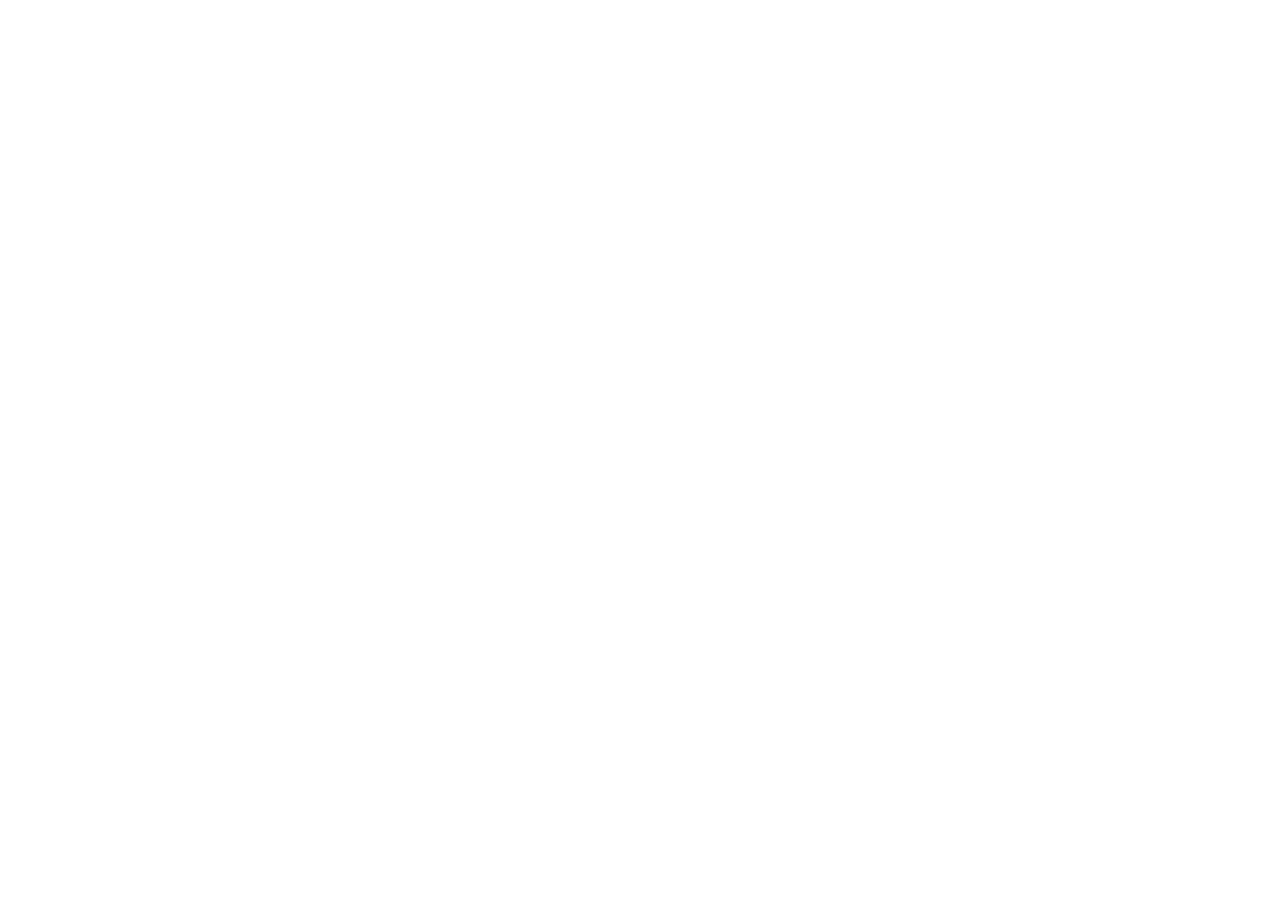
==== contact.html @ 150ff8ac "added titles and linked all html pages" ====
<!DOCTYPE html>
<html lang="en">
<head>
    <meta charset="UTF-8">
    <meta http-equiv="X-UA-Compatible" content="IE=edge">
    <meta name="viewport" content="width=device-width, initial-scale=1.0">
    <link rel="stylesheet" href="Styles/index.scss">
    <title>Contact</title>
</head>
<body>
    
</body>
</html>
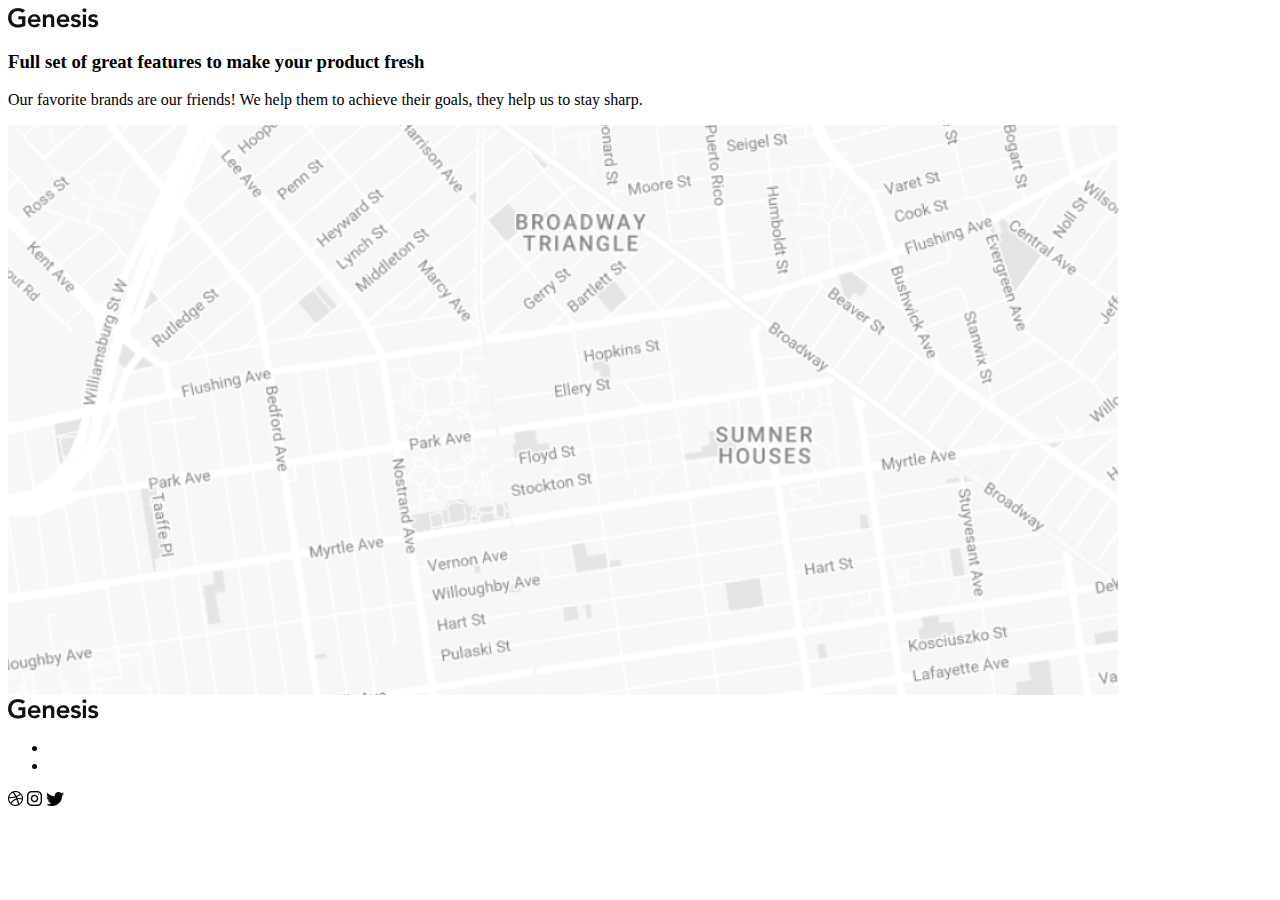
==== commit 538feda0: "everthing in contact page is in its place" ====
--- a/contact.html
+++ b/contact.html
@@ -8,6 +8,51 @@
     <title>Contact</title>
 </head>
 <body>
+    <header>
+        <div class="header">
+            <img class="logo" src="images/Logogene.jpeg" alt="">
+
+        </div>
+    </header>
+    <main>
+        <section>
+            <div>
+                <div>
+              <h3>Full set of great
+                features to make your
+                product fresh</h3>
+                <p>
+                    Our favorite brands are our friends! We help them to achieve their goals, they help us to stay sharp.
+                </p>
+                </div>
+                <div class="form">
+                    <form action=""></form>
+                </div>
+           </div>
+        </section>
+        <section>
+            <img src="images/Map.jpeg" alt="">
+        </section>
+    </main>
+    <footer>
+        <div class="footer">
+            <img class="logo" src="images/Logogene.jpeg" alt="logo">
+            <ul>
+                <li>
+
+                </li>
+                <li>
+
+                </li>
+            </ul>
+            <div class="socialslogo">
+                <img src="images/dribbble-logo.png" alt="Basketball">
+                <img src="images/instagram.png" alt="instagram logo">
+                <img src="images/twitter-logo-silhouette.png" alt="Twitter Logo">
+
+            </div>
+        </div>
+    </footer>
     
 </body>
 </html>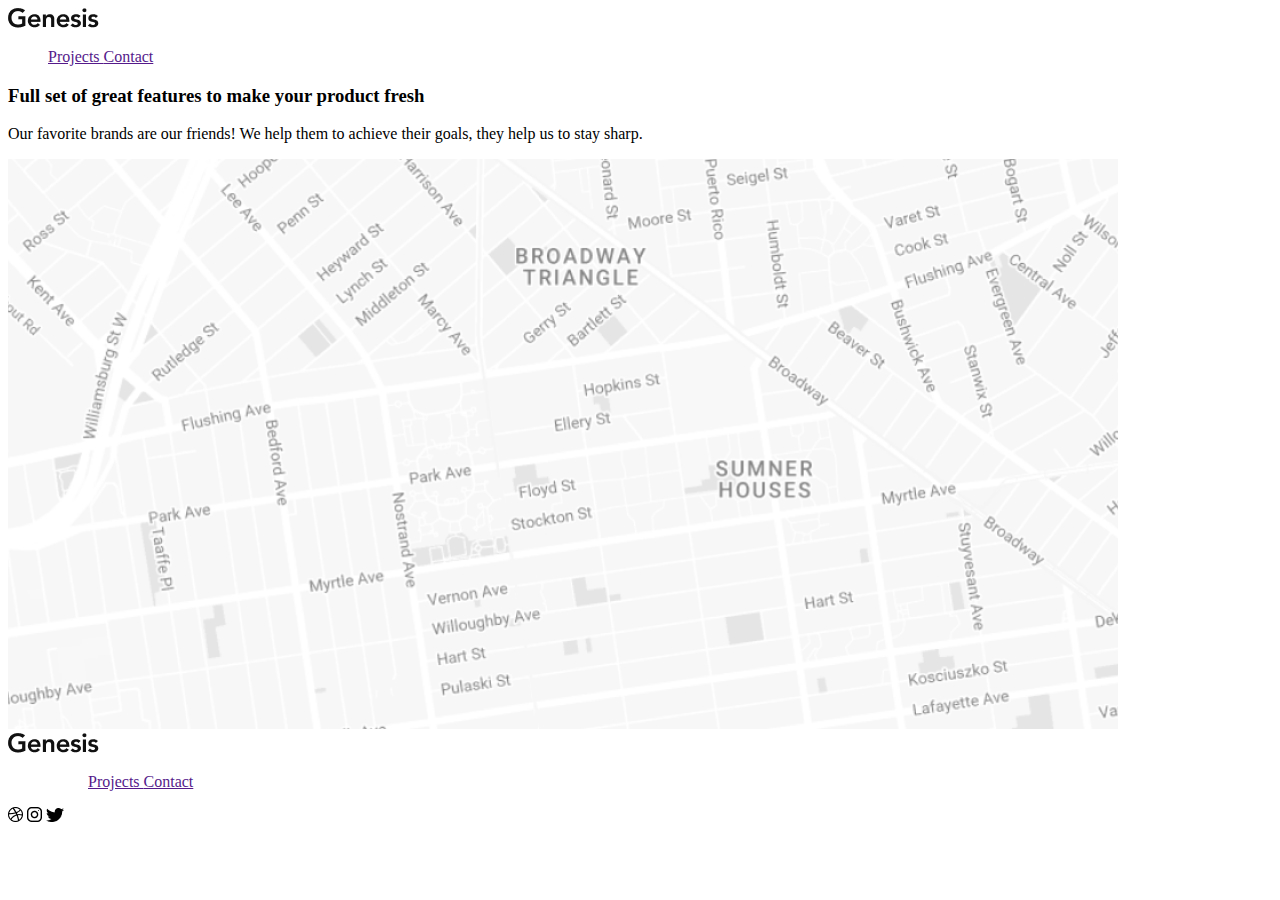
==== commit 880bbcac: "added ul to all pages" ====
--- a/contact.html
+++ b/contact.html
@@ -10,14 +10,19 @@
 <body>
     <header>
         <div class="header">
-            <img class="logo" src="images/Logogene.jpeg" alt="">
-
+            <img class="logo" src="images/Logogene.jpeg" alt="logo">
+            <nav>
+                <ul>
+                    <a href=""> Projects </a>
+                    <a href=""> Contact </a>
+                </ul>
+            </nav>
         </div>
     </header>
     <main>
         <section>
-            <div>
-                <div>
+            <div class="FirstSection">
+                <div class="leftside">
               <h3>Full set of great
                 features to make your
                 product fresh</h3>
@@ -38,12 +43,12 @@
         <div class="footer">
             <img class="logo" src="images/Logogene.jpeg" alt="logo">
             <ul>
-                <li>
-
-                </li>
-                <li>
-
-                </li>
+                <nav>
+                    <ul>
+                        <a href=""> Projects </a>
+                        <a href=""> Contact </a>
+                    </ul>
+                </nav>
             </ul>
             <div class="socialslogo">
                 <img src="images/dribbble-logo.png" alt="Basketball">
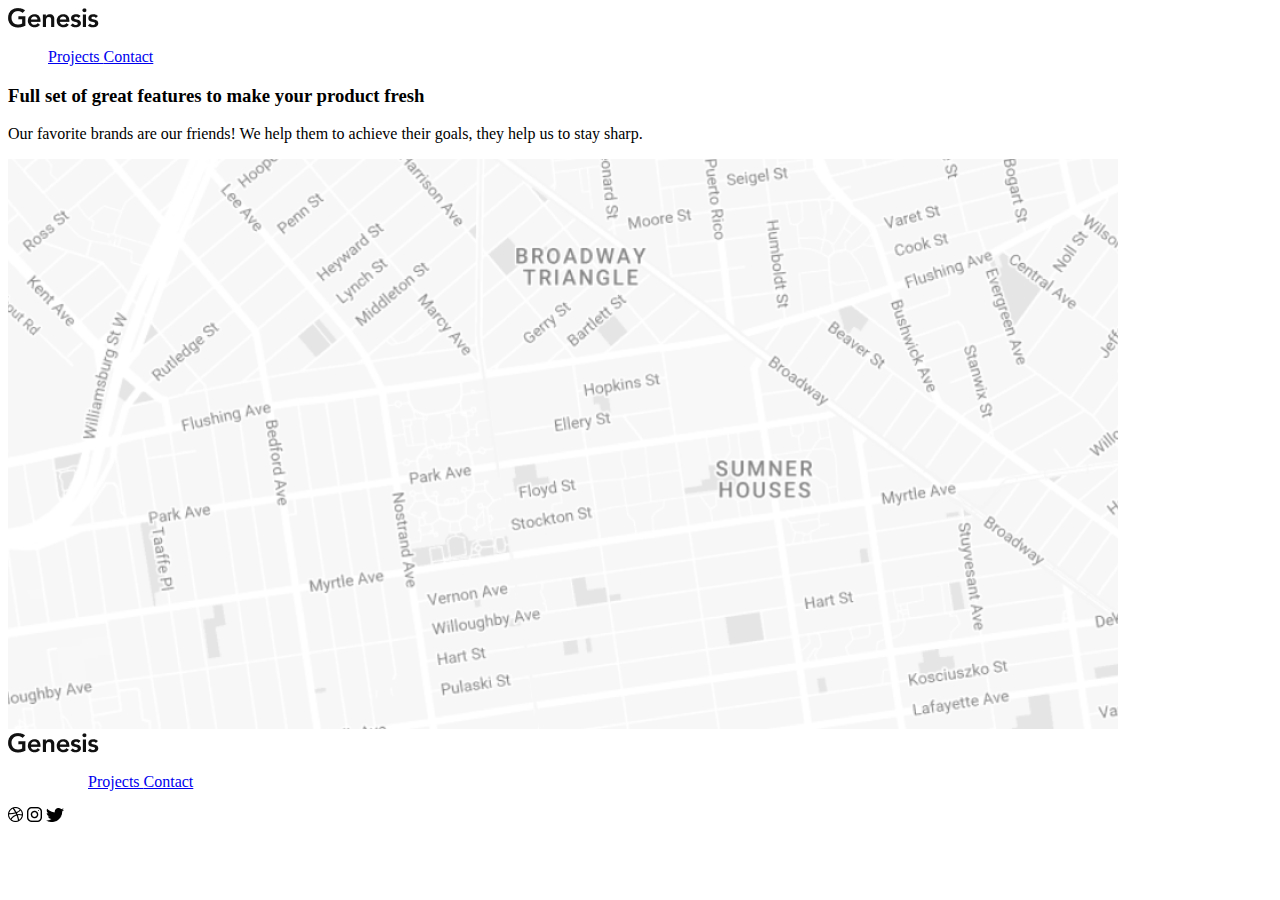
==== commit 5da8301c: "made the logo and ul clickable" ====
--- a/contact.html
+++ b/contact.html
@@ -5,16 +5,19 @@
     <meta http-equiv="X-UA-Compatible" content="IE=edge">
     <meta name="viewport" content="width=device-width, initial-scale=1.0">
     <link rel="stylesheet" href="Styles/index.scss">
+    <link href="https://fonts.googleapis.com/css2?family=Mulish:wght@200;300;400;500;800&family=Roboto:wght@100;500&display=swap" rel="stylesheet">
     <title>Contact</title>
 </head>
 <body>
     <header>
         <div class="header">
-            <img class="logo" src="images/Logogene.jpeg" alt="logo">
+            <a href="index.html">
+                <img class="logo" src="images/Logogene.jpeg" alt="">
+            </a>
             <nav>
                 <ul>
-                    <a href=""> Projects </a>
-                    <a href=""> Contact </a>
+                    <a href="project-detail.html"> Projects </a>
+                    <a href="contact.html"> Contact </a>
                 </ul>
             </nav>
         </div>
@@ -41,12 +44,14 @@
     </main>
     <footer>
         <div class="footer">
-            <img class="logo" src="images/Logogene.jpeg" alt="logo">
+            <a href="index.html">
+                <img class="logo" src="images/Logogene.jpeg" alt="">
+            </a>
             <ul>
                 <nav>
                     <ul>
-                        <a href=""> Projects </a>
-                        <a href=""> Contact </a>
+                        <a href="project-detail.html"> Projects </a>
+                        <a href="contact.html"> Contact </a>
                     </ul>
                 </nav>
             </ul>
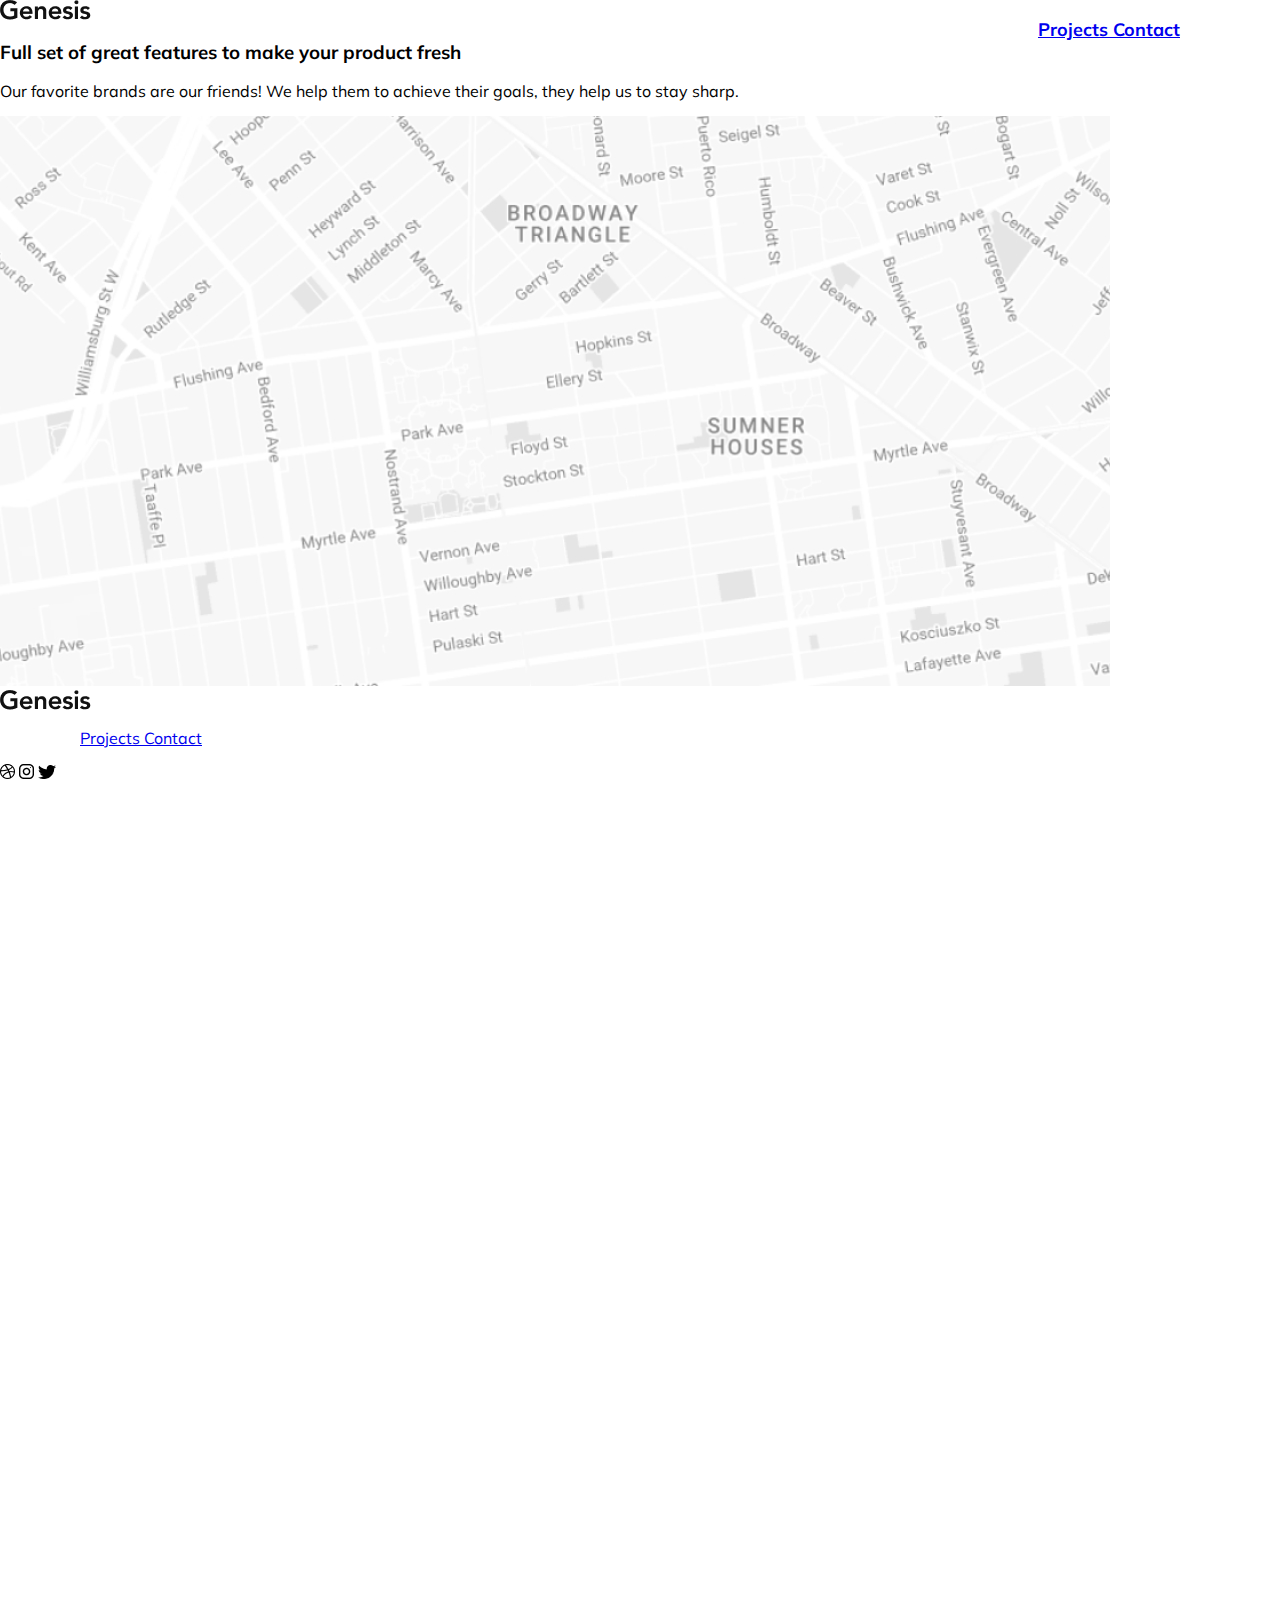
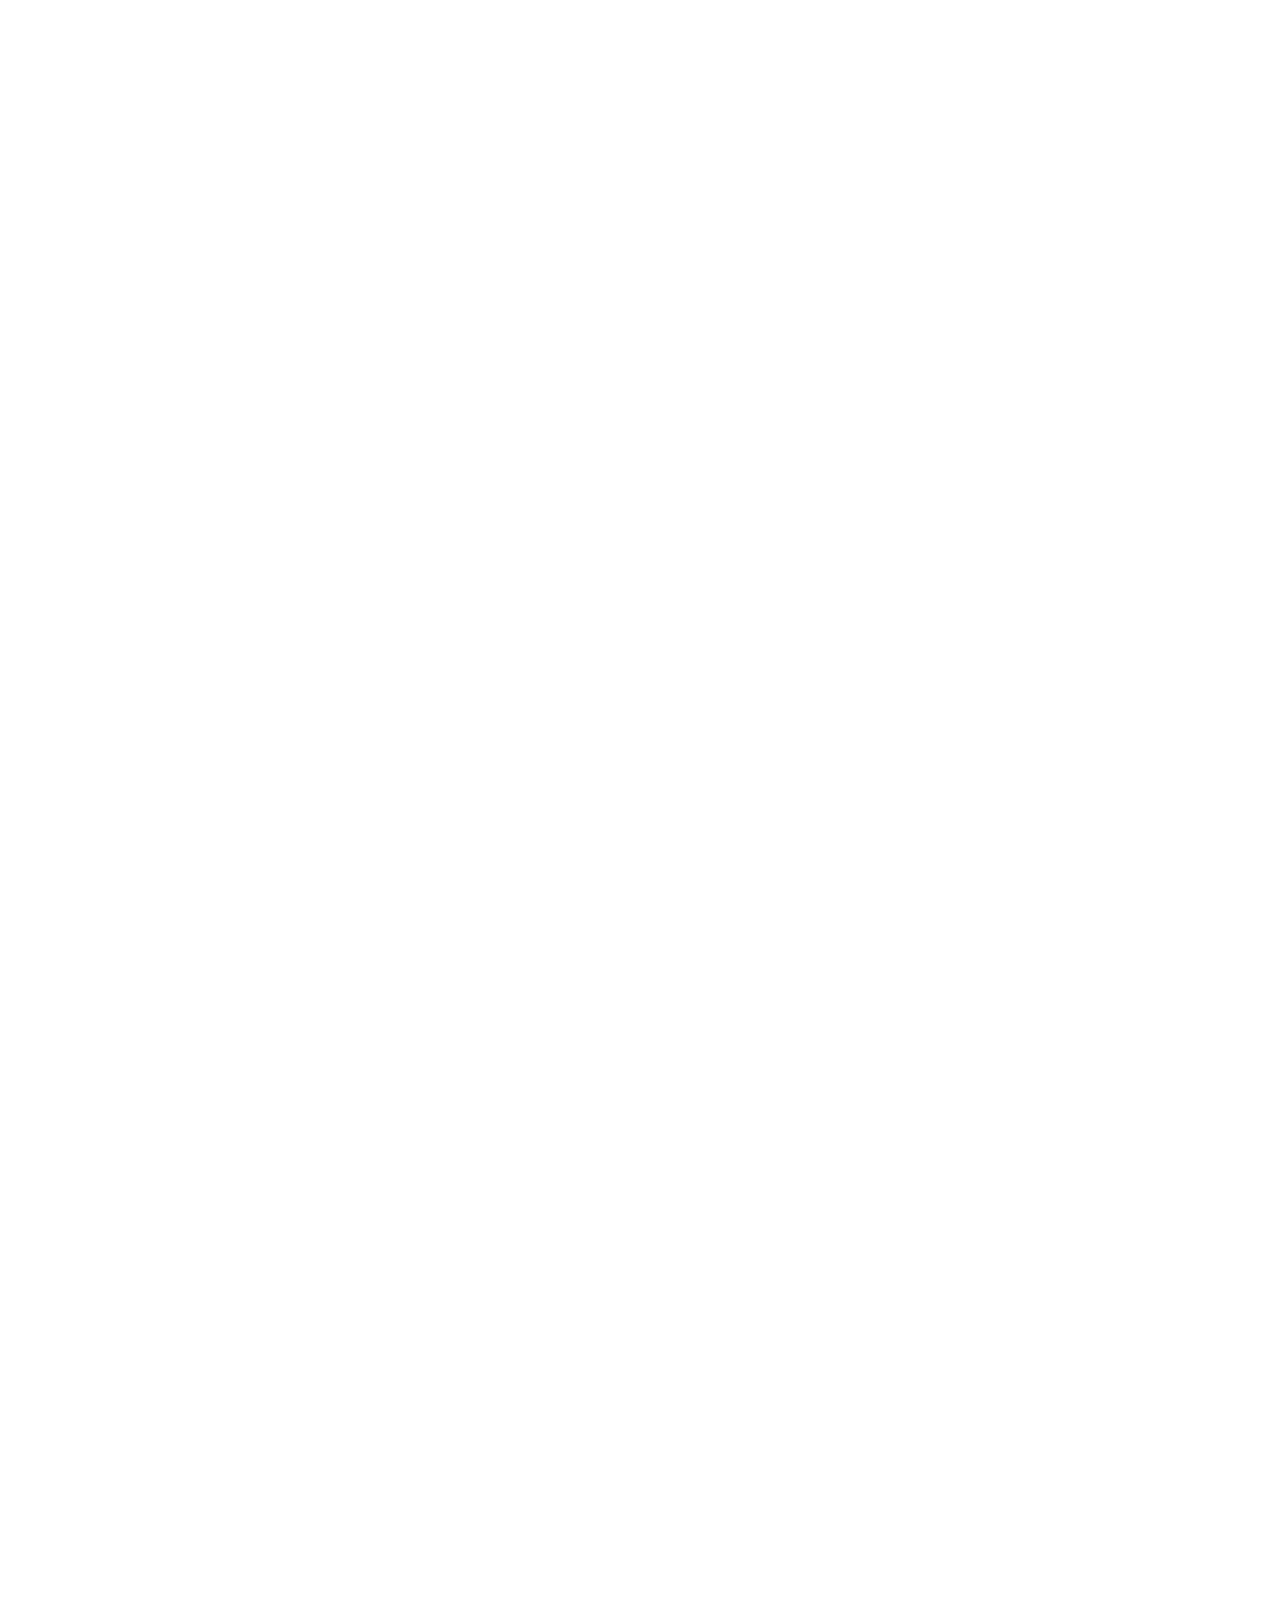
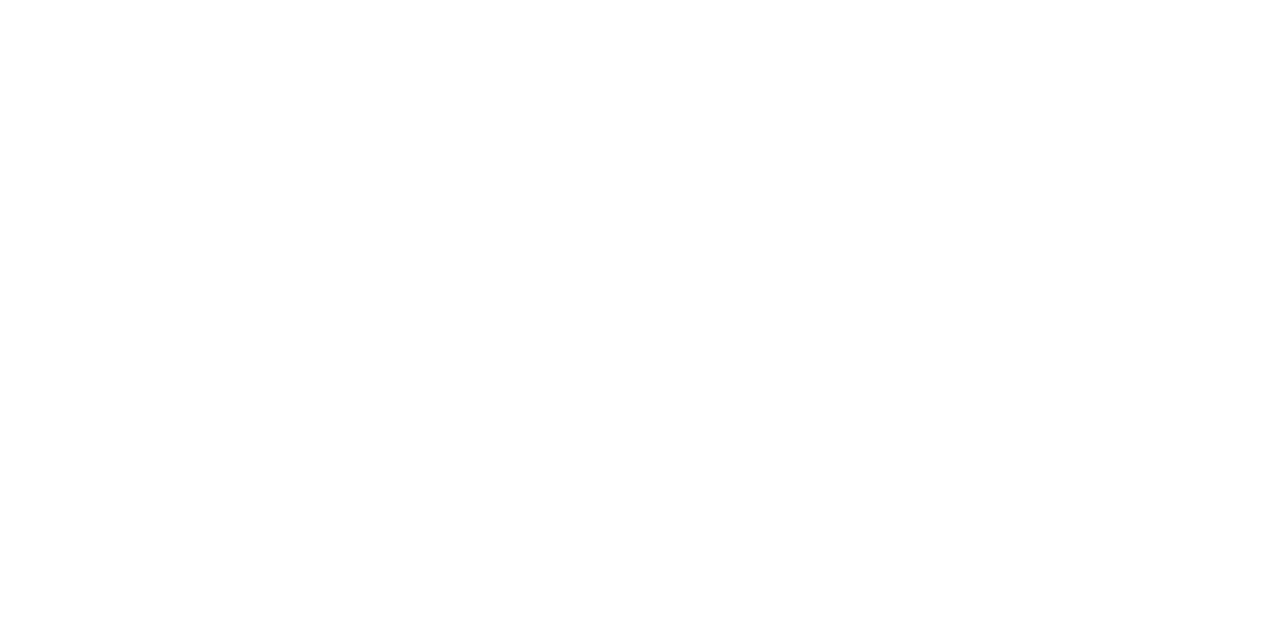
==== commit 720c242a: "worked on home page and project-detail page" ====
--- a/contact.html
+++ b/contact.html
@@ -4,7 +4,8 @@
     <meta charset="UTF-8">
     <meta http-equiv="X-UA-Compatible" content="IE=edge">
     <meta name="viewport" content="width=device-width, initial-scale=1.0">
-    <link rel="stylesheet" href="Styles/index.scss">
+    <link rel="stylesheet" href="Styles/normalize.css">
+    <link rel="stylesheet" href="Styles/index.css">
     <link href="https://fonts.googleapis.com/css2?family=Mulish:wght@200;300;400;500;800&family=Roboto:wght@100;500&display=swap" rel="stylesheet">
     <title>Contact</title>
 </head>
@@ -14,7 +15,7 @@
             <a href="index.html">
                 <img class="logo" src="images/Logogene.jpeg" alt="">
             </a>
-            <nav>
+            <nav class="nav">
                 <ul>
                     <a href="project-detail.html"> Projects </a>
                     <a href="contact.html"> Contact </a>
--- a/Styles/index.css
+++ b/Styles/index.css
@@ -0,0 +1,285 @@
+body {
+  width: 1360px;
+  height: 3840px;
+  font-family: "Mulish";
+  font-style: normal;
+}
+
+.header {
+  display: -webkit-box;
+  display: -ms-flexbox;
+  display: flex;
+  -webkit-box-pack: justify;
+      -ms-flex-pack: justify;
+          justify-content: space-between;
+  -ms-flex-line-pack: center;
+      align-content: center;
+  width: 100%;
+  max-width: 1180px;
+  height: 23px;
+  font-size: 18px;
+  font-weight: 700;
+  line-height: 23px;
+}
+
+.firstsection {
+  display: -webkit-box;
+  display: -ms-flexbox;
+  display: flex;
+  -webkit-box-orient: horizontal;
+  -webkit-box-direction: normal;
+      -ms-flex-direction: row;
+          flex-direction: row;
+  -webkit-box-pack: space-evenly;
+      -ms-flex-pack: space-evenly;
+          justify-content: space-evenly;
+  height: 500px;
+}
+
+.shootingstars {
+  display: -webkit-box;
+  display: -ms-flexbox;
+  display: flex;
+  -webkit-box-pack: start;
+      -ms-flex-pack: start;
+          justify-content: flex-start;
+  text-align: start;
+  -webkit-box-orient: vertical;
+  -webkit-box-direction: normal;
+      -ms-flex-direction: column;
+          flex-direction: column;
+  width: 635px;
+  height: 251px;
+}
+
+.textSS {
+  font-weight: 700;
+  font-size: 22px;
+  line-height: 28px;
+  letter-spacing: -0.423077px;
+  color: #4A4FF2;
+}
+
+.hello-im {
+  font-weight: 700;
+  font-size: 40px;
+  line-height: 60px;
+  color: #111111;
+}
+
+.productdesigner {
+  font-weight: 700;
+  font-size: 40px;
+  line-height: 60px;
+  color: #4A4FF2;
+}
+
+.blue {
+  color: #4A4FF2;
+}
+
+.Designisabout {
+  display: -webkit-box;
+  display: -ms-flexbox;
+  display: flex;
+  -webkit-box-pack: end;
+      -ms-flex-pack: end;
+          justify-content: flex-end;
+  padding-right: 200px;
+  font-family: "Mulish";
+  font-style: italic;
+  font-weight: 400;
+  font-size: 18px;
+  line-height: 23px;
+  color: #111111;
+  mix-blend-mode: normal;
+  opacity: 0.6;
+}
+
+.the-line {
+  display: block;
+  height: 2px;
+  width: 30px;
+  background-color: black;
+  border-radius: 0px;
+  margin-top: 5px;
+  margin-bottom: 10px;
+}
+
+.grid-container {
+  display: -ms-grid;
+  display: grid;
+  -ms-grid-columns: 4fr 2px 4fr 2px 4fr 2px 4fr 2px 4fr 2px 4fr 2px 4fr 2px 4fr 2px 4fr 2px 4fr 2px 4fr 2px 4fr;
+  grid-template-columns: repeat(12, 4fr);
+  grid-gap: 2px;
+  -webkit-box-pack: center;
+      -ms-flex-pack: center;
+          justify-content: center;
+  -ms-flex-line-pack: center;
+      align-content: center;
+}
+
+.grid-container > div {
+  -ms-grid-column-span: 4;
+  grid-column: span 4;
+}
+
+.welovetext {
+  color: #111111;
+  display: -webkit-box;
+  display: -ms-flexbox;
+  display: flex;
+  -webkit-box-pack: justify;
+      -ms-flex-pack: justify;
+          justify-content: space-between;
+  -webkit-box-align: center;
+      -ms-flex-align: center;
+          align-items: center;
+  margin: 100px;
+}
+
+.welovepara {
+  width: 635px;
+  height: 251px;
+  font-weight: 700;
+  font-size: 28px;
+  line-height: 38px;
+}
+
+.multimedia {
+  font-weight: 400;
+  font-size: 18px;
+  line-height: 23px;
+  opacity: 0.6;
+  display: -webkit-box;
+  display: -ms-flexbox;
+  display: flex;
+  -webkit-box-orient: horizontal;
+  -webkit-box-direction: normal;
+      -ms-flex-direction: row;
+          flex-direction: row;
+  -webkit-box-pack: end;
+      -ms-flex-pack: end;
+          justify-content: flex-end;
+  margin: 150px;
+}
+
+.Awwwards {
+  display: -ms-grid;
+  display: grid;
+  -ms-grid-rows: 50% 50%;
+  -ms-grid-columns: 50% 50%;
+      grid-template: 50% 50%/50% 50%;
+  color: #111111;
+}
+
+.BestNavi {
+  display: -ms-grid;
+  display: grid;
+  -ms-grid-rows: 50% 50%;
+  -ms-grid-columns: 50% 50%;
+      grid-template: 50% 50%/50% 50%;
+  color: #111111;
+}
+
+.SiteOf {
+  font-weight: 700;
+  font-size: 18px;
+  line-height: 23px;
+  display: -webkit-box;
+  display: -ms-flexbox;
+  display: flex;
+  -webkit-box-orient: horizontal;
+  -webkit-box-direction: normal;
+      -ms-flex-direction: row;
+          flex-direction: row;
+  -webkit-box-pack: space-evenly;
+      -ms-flex-pack: space-evenly;
+          justify-content: space-evenly;
+}
+
+.strong1 {
+  font-weight: 400;
+  font-size: 16px;
+  line-height: 20px;
+}
+
+.Application {
+  font-weight: 400;
+  font-size: 16px;
+  line-height: 26px;
+  mix-blend-mode: normal;
+  opacity: 0.6;
+  display: -webkit-box;
+  display: -ms-flexbox;
+  display: flex;
+  -webkit-box-orient: vertical;
+  -webkit-box-direction: normal;
+      -ms-flex-direction: column;
+          flex-direction: column;
+}
+
+.freshTP {
+  display: -webkit-box;
+  display: -ms-flexbox;
+  display: flex;
+  -webkit-box-pack: start;
+      -ms-flex-pack: start;
+          justify-content: flex-start;
+  text-align: start;
+  -webkit-box-orient: vertical;
+  -webkit-box-direction: normal;
+      -ms-flex-direction: column;
+          flex-direction: column;
+  width: 635px;
+  height: 251px;
+  margin-left: 50px;
+}
+
+.freshtext {
+  font-weight: 700;
+  font-size: 40px;
+  line-height: 55px;
+  margin-top: 100px;
+  margin-left: 20px;
+}
+
+.freshpara {
+  font-weight: 400;
+  font-size: 16px;
+  line-height: 26px;
+  mix-blend-mode: normal;
+  opacity: 0.8;
+}
+
+.detail-info {
+  display: -webkit-box;
+  display: -ms-flexbox;
+  display: flex;
+  -webkit-box-orient: horizontal;
+  -webkit-box-direction: normal;
+      -ms-flex-direction: row;
+          flex-direction: row;
+  -webkit-box-pack: end;
+      -ms-flex-pack: end;
+          justify-content: flex-end;
+  margin-left: 700px;
+  width: 335px;
+  height: 343px;
+  left: 900px;
+  top: 222px;
+}
+
+.LeftDetail {
+  font-weight: 700;
+  font-size: 18px;
+  line-height: 23px;
+  mix-blend-mode: normal;
+  opacity: 0.5;
+}
+
+.RightDetail {
+  font-weight: 700;
+  font-size: 18px;
+  line-height: 23px;
+}